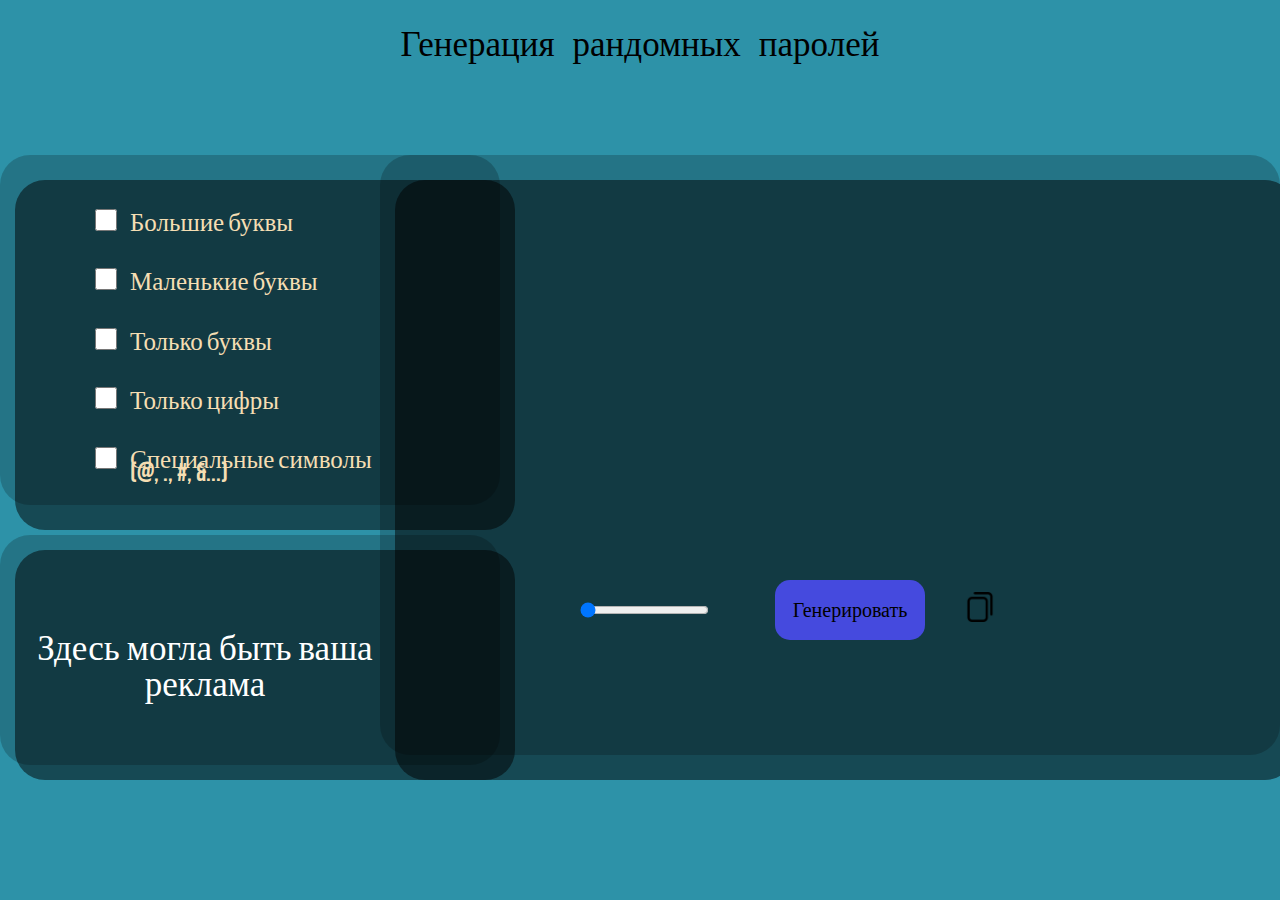
==== indexRU.html @ a4c997ea "fix" ====
<!DOCTYPE html>
<html lang="en">
<head>
    <meta charset="UTF-8">
    <meta http-equiv="X-UA-Compatible" content="IE=edge">
    <meta name="viewport" content="width=device-width, initial-scale=1.0">
    <link rel ="stylesheet" href = "assets/css/style.css">
    <link rel="preconnect" href="https://fonts.googleapis.com">
    <link rel="preconnect" href="https://fonts.gstatic.com" crossorigin>
    <link href="https://fonts.googleapis.com/css2?family=Silkscreen&display=swap" rel="stylesheet"> 
    <link href="https://fonts.googleapis.com/css2?family=Bebas+Neue&display=swap" rel="stylesheet"> 
    <link href="https://fonts.googleapis.com/css2?family=DynaPuff&display=swap" rel="stylesheet"> 
    <header>
    <div class="wrapper">
    <header class="header">
        <div class="logo">Генерация рандомных паролей</div>
    </header>
    <main class="main">
        <section class="section">

            <div class="container-back">

                <div class="second-block">
                    <div class="second-dublicate-block">
                        <div class="output"></div>
                        <div class="switcher">
                            <p class="num_volume"></p>
                            <input class="volume" type="range" min="4" max="16" value="3">
                        </div>
                        <div class="buttom-generate">
                            <p class="text-btn">Генерировать</p>
                        </div>
                        <img src="assets/images/icon-copy.png" class="copy-icon" title="Copy">
                    </div>
                </div>
                <div class="advert">
                    <p class="copytext">Ваш пароль скопирован</p>
                </div>
                <div class="block">
                    <div class="dublikate-block">
                        <nav>
                            <label>
                                <input type="checkbox" class="upper-case"><p class="checkbox-text">Большие буквы</p>
                            </label><br>
                            <label>
                                <input type="checkbox" class="lower-case"><p class="checkbox-text">Маленькие буквы</p>
                            </label><br>
                            <label>
                                <input type="checkbox" class="alphabet-case"><p class="checkbox-text">Только буквы</p>
                            </label><br>
                            <label>
                                <input type="checkbox" class="only-number"><p class="checkbox-text">Только цифры</p>
                            </label><br>
                            <label>
                                <input type="checkbox" class="special-case"><p class="checkbox-text">Специальные символы (@, ., #, &...)</p>
                            </label>
                            <!-- <li><a class="upper-text">only upper register</a></li>
                            <div class="loader-first">
                                <div class="loader-item"></div>
                                <div class="loader-item"></div>
                            </div>
                            <li><a class="str-text" onclick="visible_second()">only lower register</a></li>
                            <div class="loader-second">
                                <div class="loader-item"></div>
                                <div class="loader-item"></div>
                            </div>
                            <li><a class="only-alphabet" onclick="visible_third()">only alphabet</a></li>
                            <div class="loader-third">
                                <div class="loader-item"></div>
                                <div class="loader-item"></div>
                            </div>
                            <li><a class="only-number" onclick="visible_four()">only number</a></li>
                            <div class="loader-four">
                                <div class="loader-item"></div>
                                <div class="loader-item"></div>
                            </div>
                            <li><a class="spec-symbols" onclick="visible_five()">special symbols (@, ., #, &...)</a></li>
                            <div class="loader-five">
                                <div class="loader-item"></div>
                                <div class="loader-item"></div>
                            </div> -->
                        </nav>
                    </div>
                </div>
                <div class="ad">
                    <div class="second-ad">
                        <a href="https://www.telegram.org/ezGamez" class="text-from-ad">Здесь могла быть ваша реклама</a>
                    </div>
                </div>
            </div>
        </section>
    </main>
    <footer class="footer">

    </footer>
</div>
</header>
</body>
<script type="text/javascript" src="assets/js/script.js"></script>
</html>
---- assets/css/style.css ----
/* обнуление */
body{
    background-color: #2d92a8;
}

*,
*::after,
*::before{
    padding: 0;
    margin: 0;
    border:0;
    box-sizing: border-box;
}
a{
    text-decoration: none;
}
ul,ol,li{
    list-style: none;
}
img{
    vertical-align: top;
}
h1,h2,h3,h4,h5,h6{
    font-weight: inherit;
    font-size: inherit;
}
html, body{
    height: 100%;
    line-height: 1;
}
/* ///////////////////////////////////////////////////////// */
/* wrapepr */
.wrapper{
    max-width: 1800px;
    margin: 0 auto;
}

/* ------------------------------------header------------------ */
.logo{
    font-family: 'Silkscreen', cursive;
    font-size: 35px;
    text-align: center;
    position: relative;
    top: 25px;
}

/* -----------------------------------main----------------------- */
.container-back{
    margin: 0 auto;
    margin-top: 120px;
    max-width: 1500px;
    max-height: 900px;
}

.block{
    width: 500px;
    height: 350px;
    background-color: rgba(0, 0, 0, 0.2);
    border-radius: 30px;
}

.dublikate-block{
    position: relative;
    left: 15px;
    top: 25px;
    width: 500px;
    height: 350px;
    background-color: rgba(0, 0, 0, 0.5);
    border-radius: 30px;
}

.upper-case, .lower-case, .alphabet-case, .only-number, .special-case{

    line-height: 115px;
    width: 22px;
    height: 30px;

    -webkit-background-clip: text;
    -webkit-text-fill-color: transparent;
    cursor: pointer;

}

.container-back label {
    font-family: 'Bebas Neue', cursive;
} 

 nav{
    position: relative;
    margin-left: 80px;
    line-height: 0.8rem;
    top: 25px;
    color: wheat;
    -ms-user-select: none; 
	-moz-user-select: none; 
	-webkit-user-select: none; 
	user-select: none; 
}

.checkbox-text{
    position: relative;
    margin-left: 35px;
    bottom: 20px;
    font-size: 25px;
}
/*
.upper-text, .str-text, .only-alphabet, .only-number, .spec-symbols{
    font-size: 35px;
    background: linear-gradient(135deg, #12BCB0 20%, #FABE0E 70%);
    line-height: 115px;
    -webkit-background-clip: text;
    -webkit-text-fill-color: transparent;
    cursor: pointer;

}

.container-back li a {
    font-family: 'Bebas Neue', cursive;
} */

.ad{
    position: relative;
    width: 500px;
    height: 230px;
    background-color: rgba(0, 0, 0, 0.2);
    top: 30px;
    border-radius: 30px;
}

.second-ad{
    position: relative;
    width: 500px;
    height: 230px;
    background-color: rgba(0, 0, 0, 0.5);
    border-radius: 30px;
    top: 15px;
    left: 15px;
    font-size: 35px;
    text-align: center;
}

.text-from-ad{
    position: relative;
    font-size: 35px;
    top: 80px;
    font-family: 'DynaPuff', cursive;
    text-decoration: none;
    color: white;
}
/*-------------------------------------second block---------------------------*/
.second-block{
    float: right;
    width: 900px;
    height: 600px;
    background-color: rgba(0, 0, 0, 0.2);
    border-radius: 30px;
}

.second-dublicate-block{
    position: relative;
    left: 15px;
    top: 25px;
    width: 900px;
    height: 600px;
    background-color: rgba(0, 0, 0, 0.5);
    border-radius: 30px;
}

.buttom-generate{
    position: absolute;
    width: 150px;
    height: 60px;
    background-color: #454ade;
    text-align: center;
    border-radius: 15px;
    font-size: 20px;
    font-family: 'DynaPuff', cursive;
    top: 400px;
    left: 380px;
    cursor: pointer;


    -ms-user-select: none; 
	-moz-user-select: none; 
	-webkit-user-select: none; 
	user-select: none; 

}

.text-btn{
    margin-top: 20px;
}


.output{
    position: absolute;
    font-size: 35px;
    top: 225px;
    left: 410px;
}

/*---------------------------------range nums--------------------------------*/

.volume{
    position: relative;
    margin-top: 422px;
    margin-left: 185px;
}

.num_volume{
    font-family: 'DynaPuff', cursive;
    position: absolute;
    margin-top: 422px;
    font-size: 19px;
    margin-left: 95px;
    
    -ms-user-select: none; 
	-moz-user-select: none; 
	-webkit-user-select: none; 
	user-select: none; 
}

/*---------------------------------images-------------------------------------*/
.copy-icon{
    position: relative;
    max-width: 30px;
    max-height: 30px;
    cursor: pointer;
    float: right;
    bottom: 29px;
    right: 300px;

    -ms-user-select: none; 
	-moz-user-select: none; 
	-webkit-user-select: none; 
	user-select: none; 
}
/* --------------------------------loader------------------------------------ */

.loader-item{
    position: absolute;
    width: 100%;
    height: 100%;
    border: 3px solid #454ade;
    border-radius: 50%;
    animation: loader 1.2s ease-out infinite;
}

.loader-item:nth-child(2)
{
    animation-delay: -0.8s;
}

@keyframes loader{
    0%{
        transform: scale(0);
    }
    100%{
        transform: scale(1);
    }
}

.loader-first{
    position: absolute;
    width: 40px;
    height: 40px;
    left: 350px;
    bottom: 500px;
    display: none;
}

.loader-first._active{
    display: block;
}


.loader-second{
    position: absolute;
    width: 40px;
    height: 40px;
    left: 350px;
    bottom: 385px;
    display: none;

}

.loader-second._active{
    display: block;
}


.loader-third{
    position: absolute;
    width: 40px;
    height: 40px;
    left: 350px;
    bottom: 270px;
    display: none;

}

.loader-third._active{
    display: block;
}


.loader-four{
    position: absolute;
    width: 40px;
    height: 40px;
    left: 350px;
    bottom: 155px;
    display: none;

}

.loader-four._active{
    display: block;
}


.loader-five{
    position: absolute;
    width: 40px;
    height: 40px;
    left: 350px;
    bottom: 40px;
    display: none;

}

.loader-five._active{
    display: block;
}


/*------------------------------------advert copy---------------------------*/
.advert{
    width: 200px;
    height: 50px;
    background-color: rgb(104, 67, 218);
    color: white;
    border-radius: 15px;
    position: absolute;
    display: none;
    left: 1555px;
    top: 855px;
}

.copytext{
    margin-top: 16px;
    text-align: center;
    font-size: 15px;
    font-family: 'DynaPuff', cursive;
}

.advert.active{
    display: block;
}
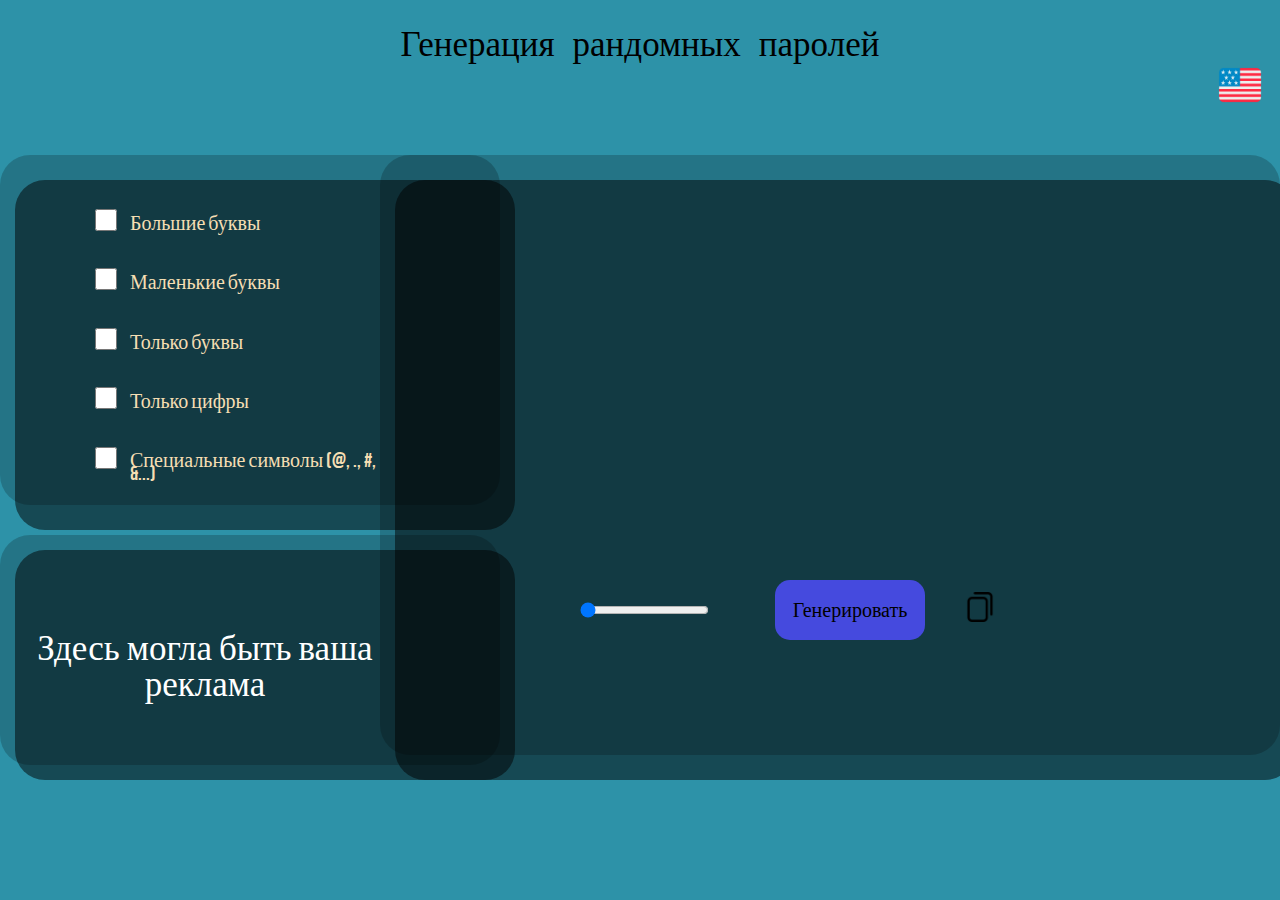
==== commit c551980f: "end" ====
--- a/indexRU.html
+++ b/indexRU.html
@@ -14,6 +14,13 @@
     <div class="wrapper">
     <header class="header">
         <div class="logo">Генерация рандомных паролей</div>
+
+        
+        <div class="btn-russian">
+            <a href="index.html" class="btn-ru">
+                <img src="assets/images/USA.png" class="img-ru" width="80px" height="50px">
+            </a>
+        </div>
     </header>
     <main class="main">
         <section class="section">
--- a/assets/css/style.css
+++ b/assets/css/style.css
@@ -101,7 +101,7 @@
     position: relative;
     margin-left: 35px;
     bottom: 20px;
-    font-size: 25px;
+    font-size: 20px;
 }
 /*
 .upper-text, .str-text, .only-alphabet, .only-number, .spec-symbols{
@@ -235,6 +235,22 @@
 	-webkit-user-select: none; 
 	user-select: none; 
 }
+
+.btn-russian{
+    cursor: pointer;
+    float: right;
+    margin-top: 25px;
+
+    -ms-user-select: none; 
+	-moz-user-select: none; 
+	-webkit-user-select: none; 
+	user-select: none; 
+}
+
+.btn-ru{
+    text-decoration: none;
+}
+
 /* --------------------------------loader------------------------------------ */
 
 .loader-item{
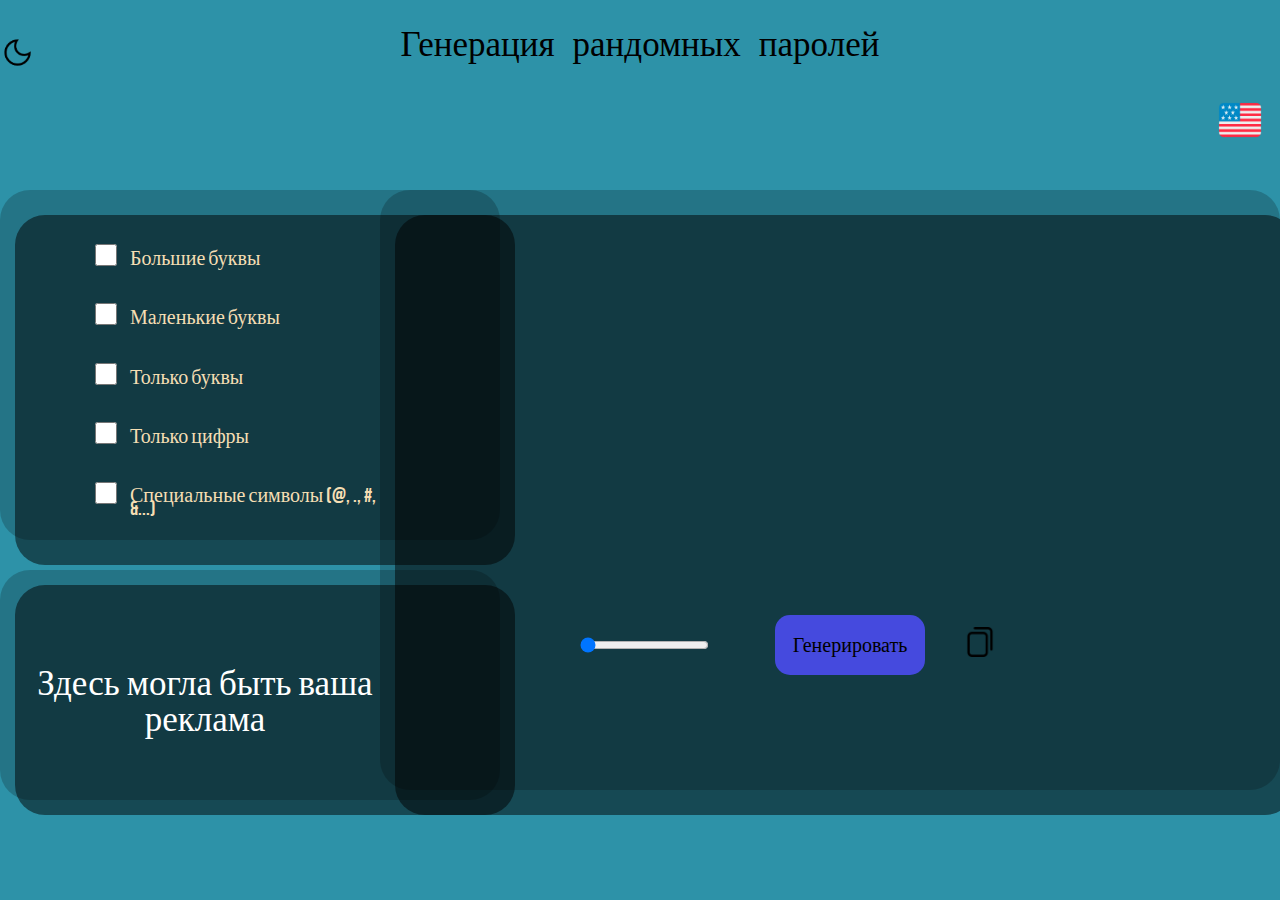
==== commit 41c032aa: "Add dark/light mode" ====
--- a/indexRU.html
+++ b/indexRU.html
@@ -4,7 +4,7 @@
     <meta charset="UTF-8">
     <meta http-equiv="X-UA-Compatible" content="IE=edge">
     <meta name="viewport" content="width=device-width, initial-scale=1.0">
-    <link rel ="stylesheet" href = "assets/css/style.css">
+    <link rel ="stylesheet" type="text/css" href = "assets/css/style.css" class="theme-link">
     <link rel="preconnect" href="https://fonts.googleapis.com">
     <link rel="preconnect" href="https://fonts.gstatic.com" crossorigin>
     <link href="https://fonts.googleapis.com/css2?family=Silkscreen&display=swap" rel="stylesheet"> 
@@ -15,7 +15,11 @@
     <header class="header">
         <div class="logo">Генерация рандомных паролей</div>
 
-        
+                
+        <div class="theme-mode">
+            <img src="assets/images/dark_mode.png" width="35px" height="35px">
+        </div>
+
         <div class="btn-russian">
             <a href="index.html" class="btn-ru">
                 <img src="assets/images/USA.png" class="img-ru" width="80px" height="50px">
@@ -61,31 +65,6 @@
                             <label>
                                 <input type="checkbox" class="special-case"><p class="checkbox-text">Специальные символы (@, ., #, &...)</p>
                             </label>
-                            <!-- <li><a class="upper-text">only upper register</a></li>
-                            <div class="loader-first">
-                                <div class="loader-item"></div>
-                                <div class="loader-item"></div>
-                            </div>
-                            <li><a class="str-text" onclick="visible_second()">only lower register</a></li>
-                            <div class="loader-second">
-                                <div class="loader-item"></div>
-                                <div class="loader-item"></div>
-                            </div>
-                            <li><a class="only-alphabet" onclick="visible_third()">only alphabet</a></li>
-                            <div class="loader-third">
-                                <div class="loader-item"></div>
-                                <div class="loader-item"></div>
-                            </div>
-                            <li><a class="only-number" onclick="visible_four()">only number</a></li>
-                            <div class="loader-four">
-                                <div class="loader-item"></div>
-                                <div class="loader-item"></div>
-                            </div>
-                            <li><a class="spec-symbols" onclick="visible_five()">special symbols (@, ., #, &...)</a></li>
-                            <div class="loader-five">
-                                <div class="loader-item"></div>
-                                <div class="loader-item"></div>
-                            </div> -->
                         </nav>
                     </div>
                 </div>
